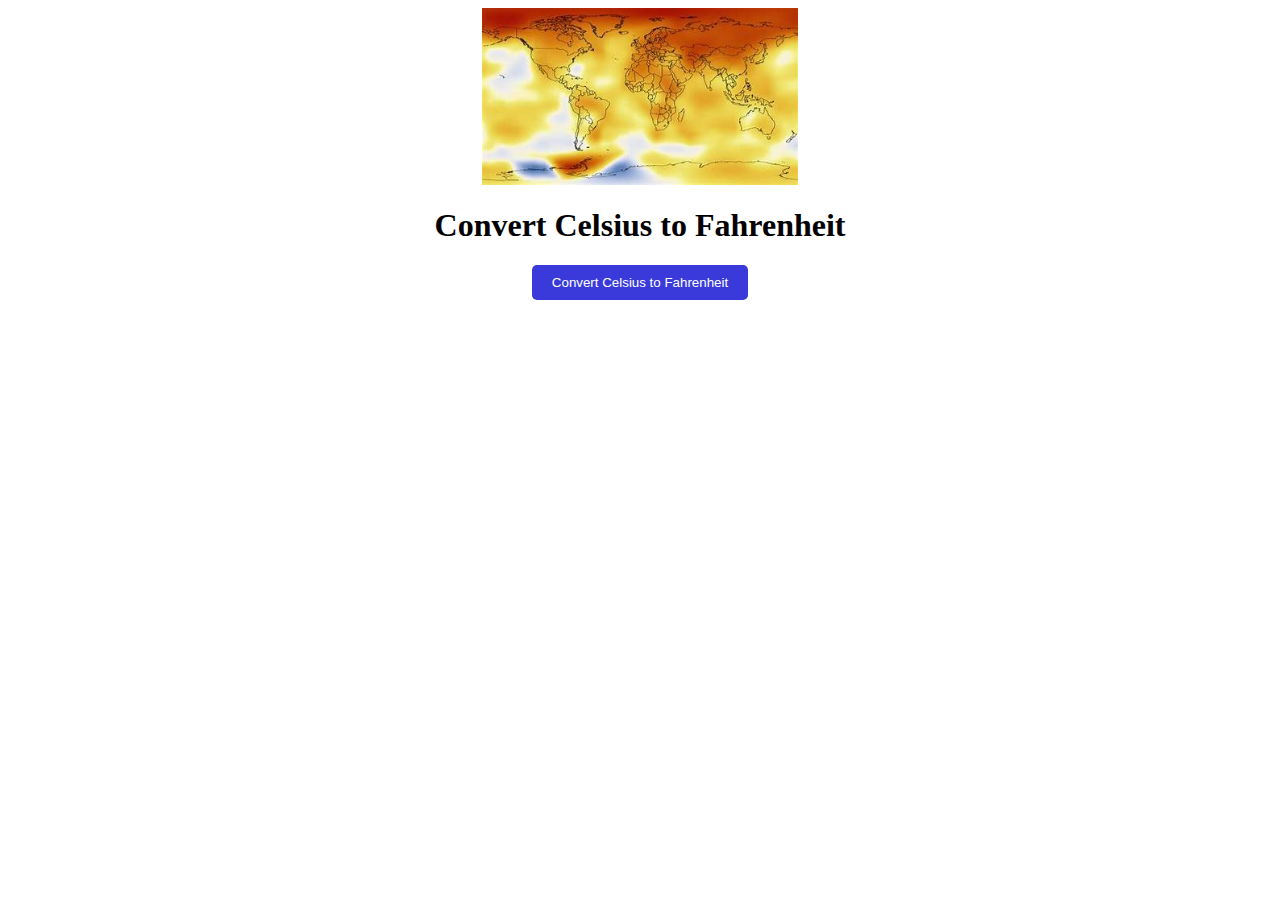
==== scripts/html/assignment2.html @ 570a0133 "Assignment 2" ====
<!DOCTYPE html>
<html lang="en">
<head>
    <meta charset="UTF-8">
    <link rel="stylesheet" type="text/css" href="../css/assignment2.css">
    <title>assignment2</title>
</head>
<body>
    <div class="main-container">
        <img src="../img/th.jpg" alt="weather image">
        <h1>Convert Celsius to Fahrenheit</h1>

        <button onclick = "convertTemp()">Convert Celsius to Fahrenheit</button>
        <div id="temp">

        </div>
    </div>

     <script src="../js/assignment2.js"></script>
</body>
</html>
---- scripts/css/assignment2.css ----
.main-container {
    display: flex;
    flex-direction: column;
    align-items: center;
}

.main-container img{
    width: 25%
}

button {
    background-color: #3a3adb;
    color: white;
    padding: 10px 20px;
    border: none;
    border-radius: 5px;
    cursor: pointer;
}
button:hover {
    background-color: #0e0ea8;
}

#temp {
    color: #ffffff;
    font-size: 25px;
    background-color: #332727;
    padding: 0px 50px;
    margin-top: 20px;
    border-radius: 100px;

}
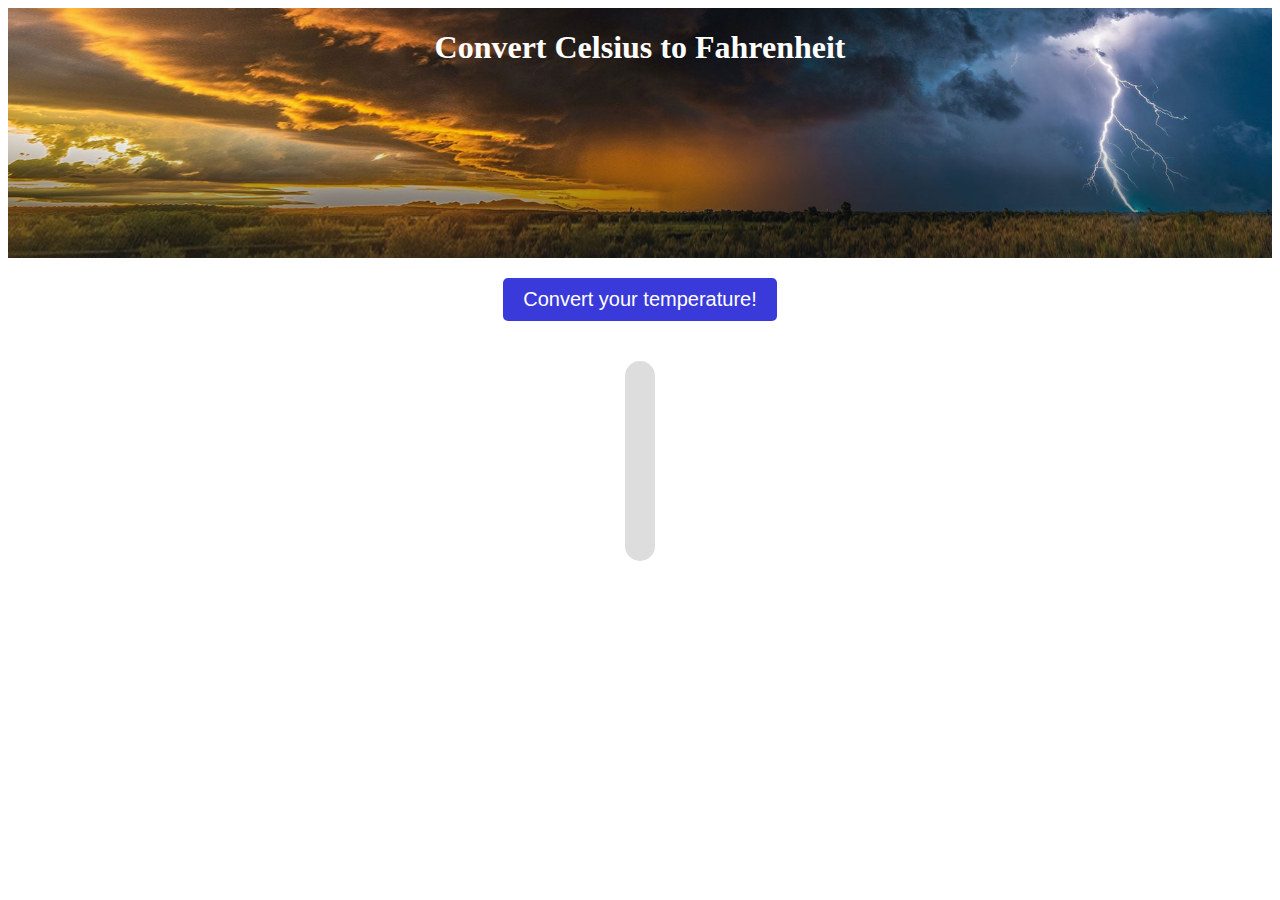
==== commit 6dd42168: "Assignment 2 adding a thermometer and converting to and from Celsius and Fahrenheit" ====
--- a/scripts/html/assignment2.html
+++ b/scripts/html/assignment2.html
@@ -6,16 +6,26 @@
     <title>assignment2</title>
 </head>
 <body>
-    <div class="main-container">
-        <img src="../img/th.jpg" alt="weather image">
-        <h1>Convert Celsius to Fahrenheit</h1>
+     <header class="header-site-innit">
+        <div class="main-container">
+            <div class="header-container">
+                <h1>Convert Celsius to Fahrenheit</h1>
+            </div>
+        </div>
+    </header>
 
-        <button onclick = "convertTemp()">Convert Celsius to Fahrenheit</button>
-        <div id="temp">
+    <div class="button-class">
+        <button onclick="convertTemp()">Convert your temperature!</button>
+        <div id="temp"></div>
+    </div>
 
+    <!-- Thermometer Structure -->
+    <div id="thermometer">
+        <div id="thermometer-bar">
+            <div id="thermometer-fill"></div>
         </div>
     </div>
 
-     <script src="../js/assignment2.js"></script>
+    <script src="../js/assignment2.js"></script>
 </body>
 </html>--- a/scripts/css/assignment2.css
+++ b/scripts/css/assignment2.css
@@ -1,21 +1,33 @@
-.main-container {
+/* Main styling remains the same */
+
+.header-site-innit {
+    background-image: url("../img/img_1.png");
+    background-position: center;
+    background-size: cover;
+    height: 250px;
+    color: white;
+    display: flex;
+    flex-direction: column;
+    align-items: center;
+    margin-bottom: 20px;
+}
+
+.button-class {
     display: flex;
     flex-direction: column;
     align-items: center;
 }
 
-.main-container img{
-    width: 25%
-}
-
 button {
     background-color: #3a3adb;
+    font-size: 20px;
     color: white;
     padding: 10px 20px;
     border: none;
     border-radius: 5px;
     cursor: pointer;
 }
+
 button:hover {
     background-color: #0e0ea8;
 }
@@ -24,8 +36,33 @@
     color: #ffffff;
     font-size: 25px;
     background-color: #332727;
-    padding: 0px 50px;
+    padding: 0px 25px;
     margin-top: 20px;
-    border-radius: 100px;
+    border-radius: 10px;
+}
 
-}+/* Thermometer styling */
+#thermometer {
+    display: flex;
+    flex-direction: column;
+    align-items: center;
+    margin-top: 20px;
+}
+
+#thermometer-bar {
+    width: 30px;
+    height: 200px;
+    background-color: #ddd;
+    border-radius: 15px;
+    overflow: hidden;
+    position: relative;
+    display: flex;
+    align-items: flex-end;
+}
+
+#thermometer-fill {
+    width: 100%;
+    height: 0%;
+    transition: height 0.5s ease, background-color 0.5s ease;
+    border-radius: 15px 15px 0 0;
+}
